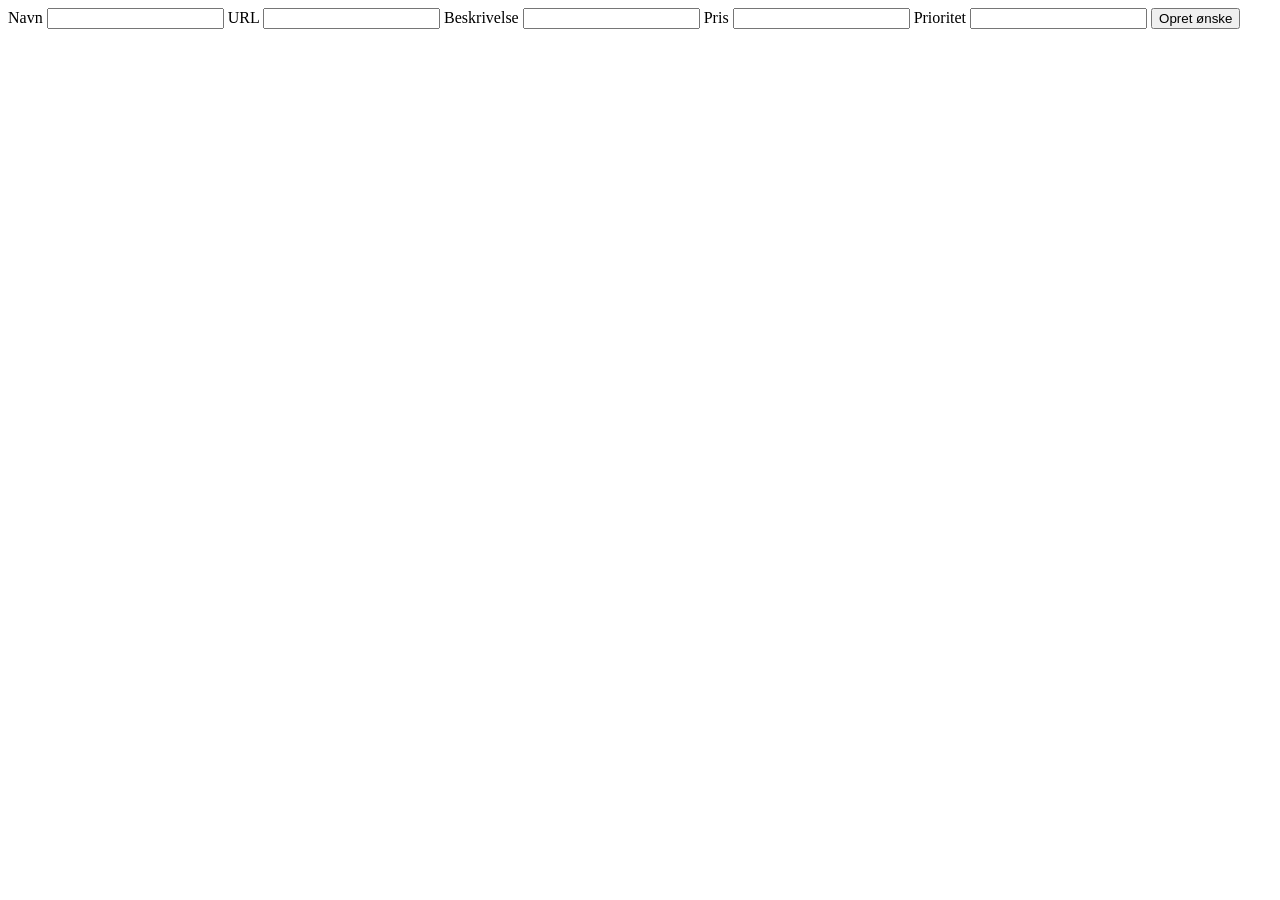
==== src/main/resources/templates/add-wish.html @ 33eba399 "." ====
<!DOCTYPE html>
<html lang="en" xmlns:th="http://www.thymeleaf.org">
<head>
    <meta charset="UTF-8">
    <title>add wish</title>
</head>
<body>
<header>
    <div th:replace="~{fragment/header :: site-header}"></div>
</header>

<div>
    <form th:action="@{/wishlist/add}" method="post">
        <label for="name">Navn</label>
        <input type="text" id="name" name="name" required>
        <label for="url">URL</label>
        <input type="url" id="url" name="url">
        <label for="description">Beskrivelse</label>
        <input type="text" id="description" name="description">
        <label for="price">Pris</label>
        <input type="number" id="price" name="price">
        <label for="priority">Prioritet</label>
        <input type="number" id="priority" name="priority">
        <input type="hidden" th:name="id" th:value="${wishlist.ID}">
        <button type="submit">Opret ønske</button>
    </form>
</div>

<footer>
    <div th:replace="~{fragment/footer :: site-footer}"></div>
</footer>
</body>
</html>
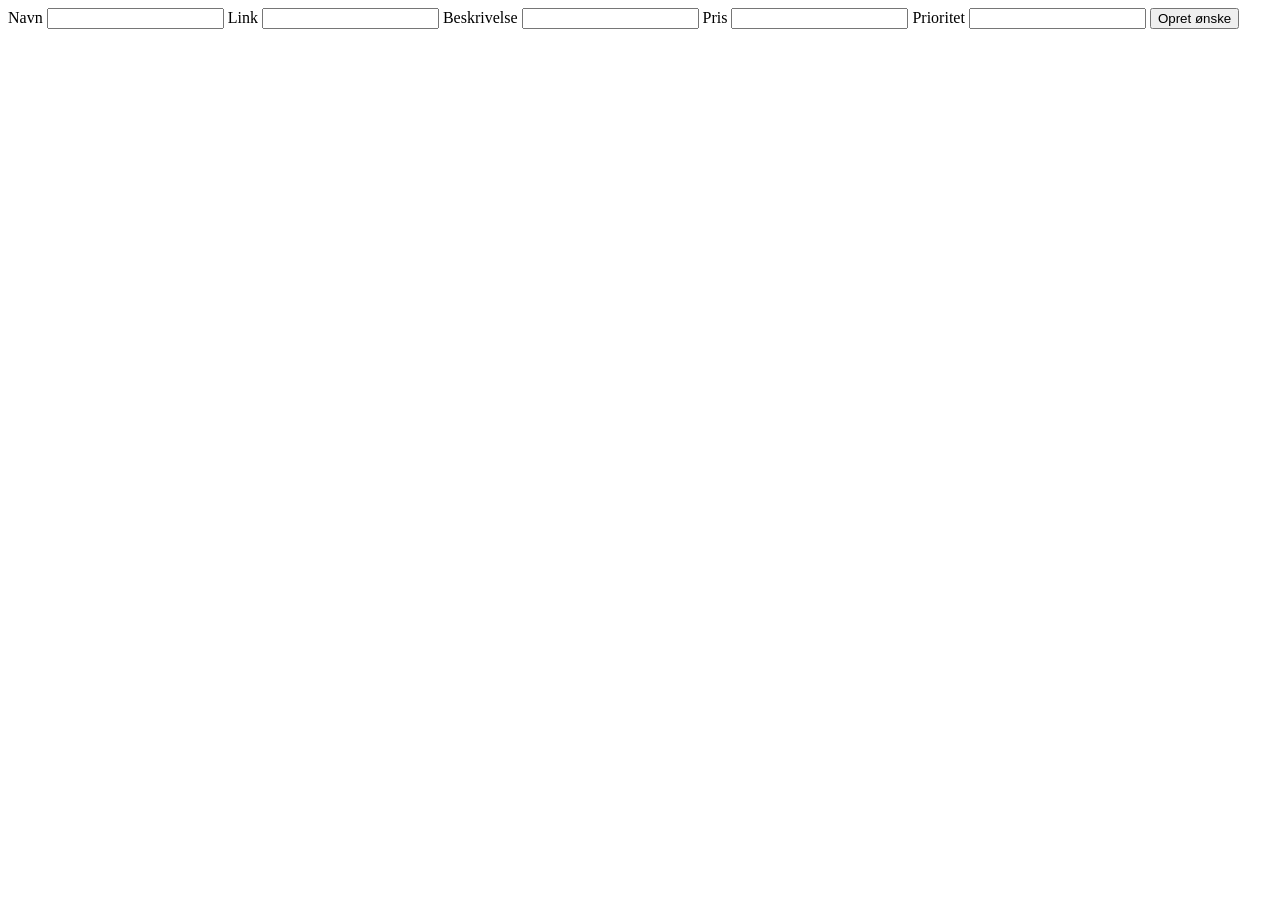
==== commit 512de2c4: "omskrevet til dansk" ====
--- a/src/main/resources/templates/add-wish.html
+++ b/src/main/resources/templates/add-wish.html
@@ -1,8 +1,8 @@
 <!DOCTYPE html>
-<html lang="en" xmlns:th="http://www.thymeleaf.org">
+<html lang="da" xmlns:th="http://www.thymeleaf.org">
 <head>
     <meta charset="UTF-8">
-    <title>add wish</title>
+    <title>Tilføj ønske</title>
 </head>
 <body>
 <header>
@@ -13,7 +13,7 @@
     <form th:action="@{/wishlist/add}" method="post">
         <label for="name">Navn</label>
         <input type="text" id="name" name="name" required>
-        <label for="url">URL</label>
+        <label for="url">Link</label>
         <input type="url" id="url" name="url">
         <label for="description">Beskrivelse</label>
         <input type="text" id="description" name="description">
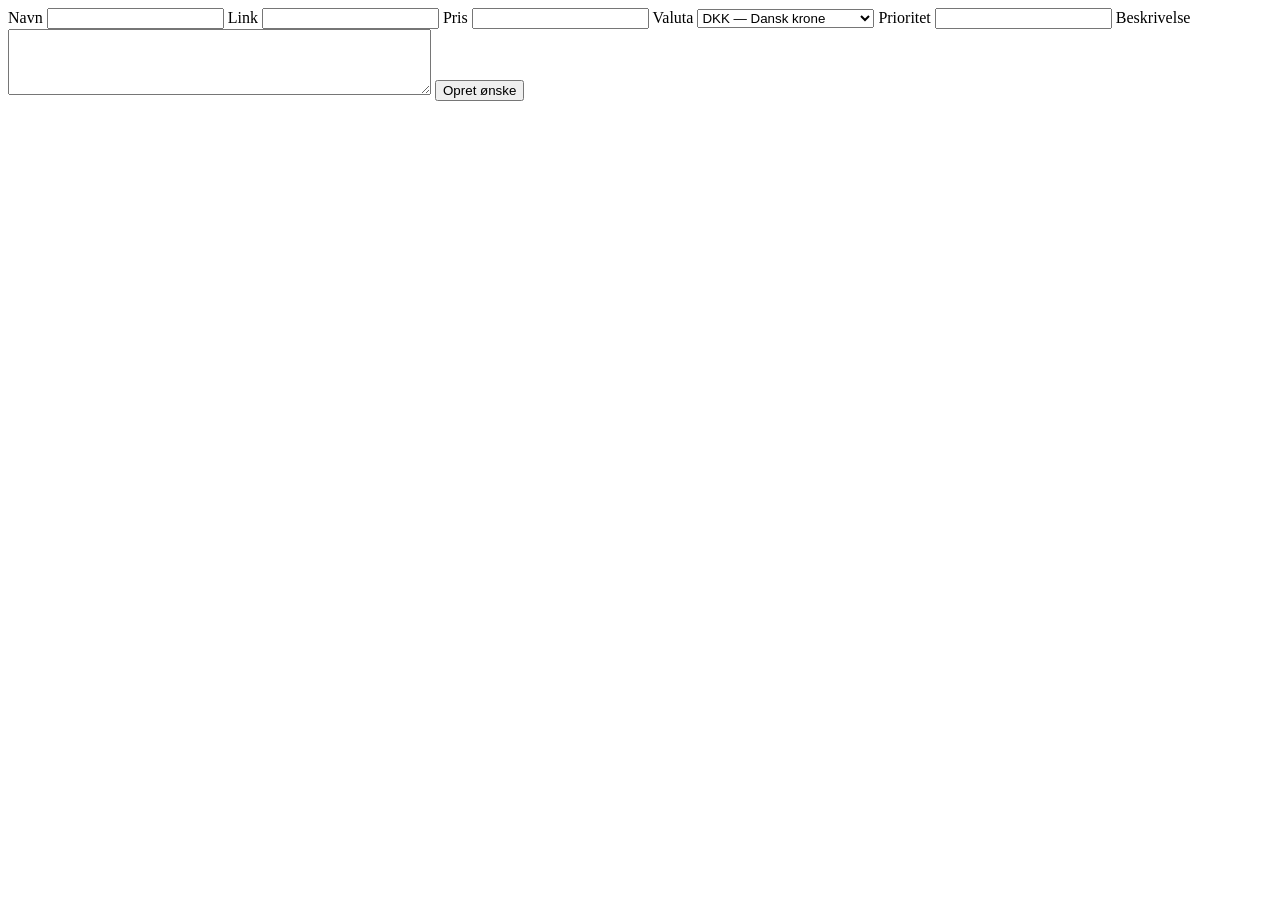
==== commit af50f889: "tilføjet valuta som et valg i opret wish. og tilføjet currency som felt i wishmodel og givet DB wish" ====
--- a/src/main/resources/templates/add-wish.html
+++ b/src/main/resources/templates/add-wish.html
@@ -2,32 +2,43 @@
 <html lang="da" xmlns:th="http://www.thymeleaf.org">
 <head>
     <meta charset="UTF-8">
+    <link rel="stylesheet" th:href="@{/style.css}">
+    <link rel="stylesheet" th:href="@{/header.css}">
+    <link rel="stylesheet" th:href="@{/footer.css}">
     <title>Tilføj ønske</title>
+    <link rel="icon" th:href="@{/img/oenskelogosvg.svg}" type="image/svg">
 </head>
 <body>
 <header>
     <div th:replace="~{fragment/header :: site-header}"></div>
 </header>
 
-<div>
-    <form th:action="@{/wishlist/add}" method="post">
+<div class="main-content">
+    <form class="wish-form" th:action="@{/wishlist/add}" method="post">
         <label for="name">Navn</label>
         <input type="text" id="name" name="name" required>
         <label for="url">Link</label>
         <input type="url" id="url" name="url">
-        <label for="description">Beskrivelse</label>
-        <input type="text" id="description" name="description">
         <label for="price">Pris</label>
         <input type="number" id="price" name="price">
+        <label for="currency">Valuta</label>
+        <select id="currency" for="price" name="currency">
+            <option value="DKK" selected>DKK — Dansk krone</option>
+            <option value="EUR">EUR — Euro</option>
+            <option value="USD">USD — Amerikansk dollar</option>
+            <option value="GBP">GBP — Britisk pund</option>
+            <option value="SEK">SEK — Svensk krone</option>
+            <option value="NOK">NOK — Norsk krone</option>
+        </select>
         <label for="priority">Prioritet</label>
         <input type="number" id="priority" name="priority">
+        <label for="description">Beskrivelse</label>
+        <textarea class="wish-textarea" id="description" name="description" rows="4" cols="50"></textarea>
         <input type="hidden" th:name="id" th:value="${wishlist.ID}">
         <button type="submit">Opret ønske</button>
     </form>
 </div>
 
-<footer>
-    <div th:replace="~{fragment/footer :: site-footer}"></div>
-</footer>
+<footer th:replace="~{fragment/footer :: site-footer}"></footer>
 </body>
 </html>
